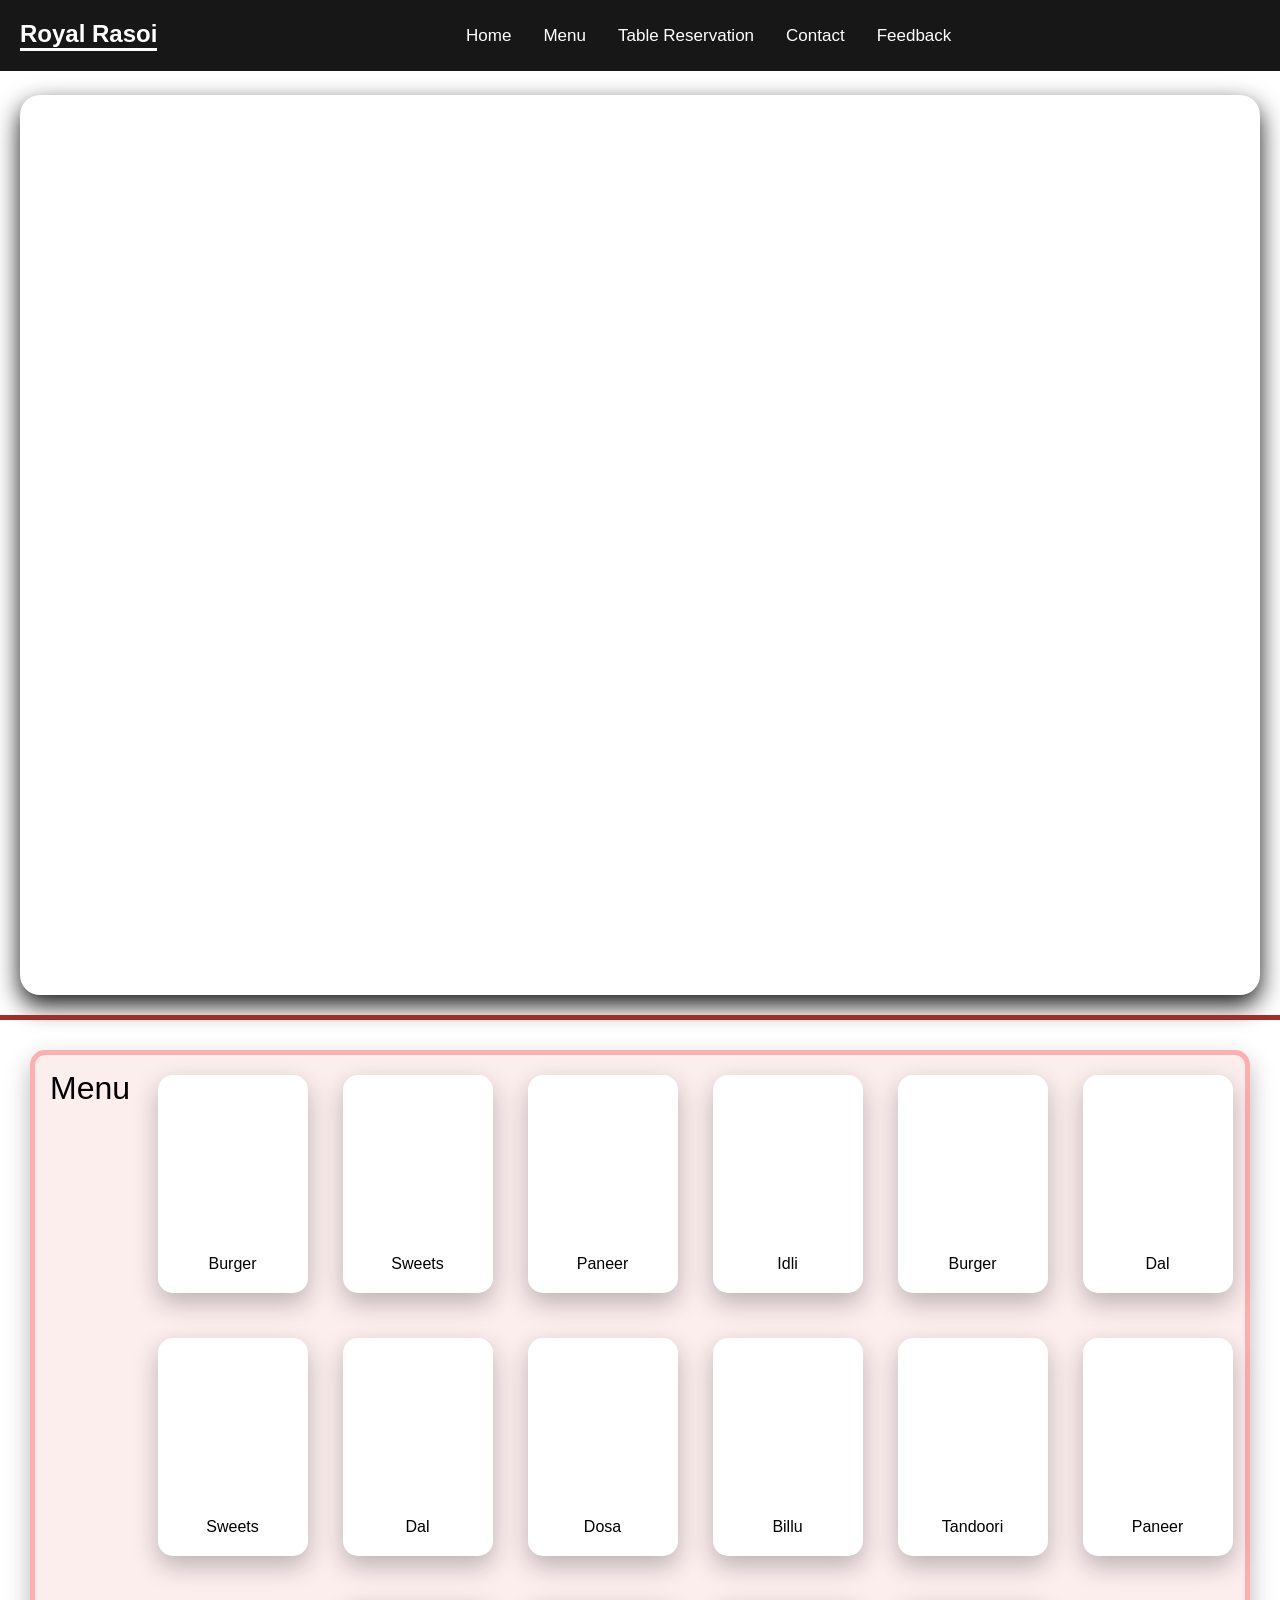
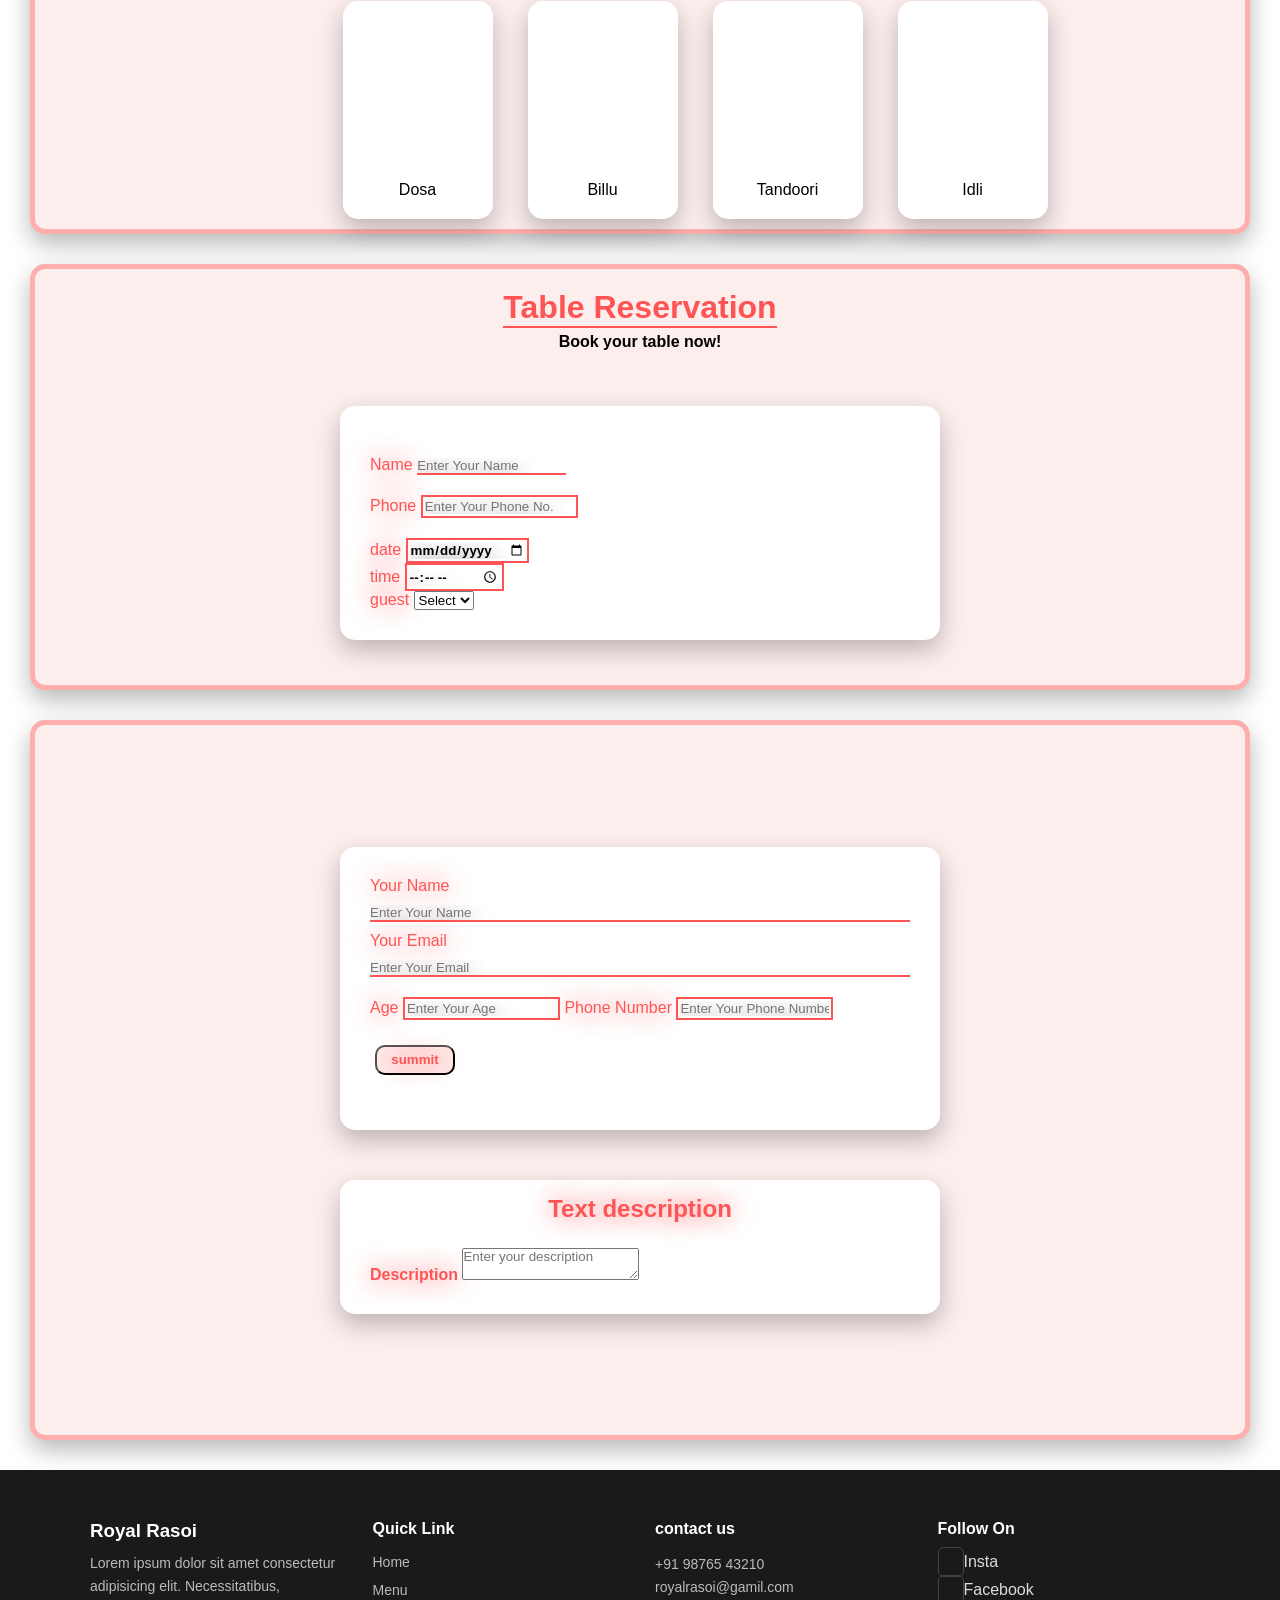
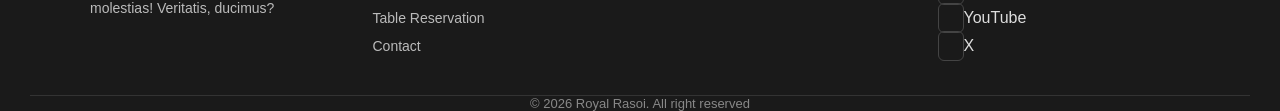
==== food.html @ 54bc2c3f "Initial commit" ====
<!DOCTYPE html>
<html lang="en">

<head>
    <meta charset="UTF-8">
    <meta name="viewport" content="width=device-width, initial-scale=1.0">
    <title>Document</title>
    <link rel="stylesheet" href="food.css">

    </style>
</head>

<body>
    <header class="navbar">
        <div class="logo">Royal Rasoi</div>
        <nav>
            <ul class="nav-link">
                <li><a class="font-size" href="#home">Home</a></li>
                <li><a class="font-size" href="#menu">Menu</a></li>
                <li><a class="font-size" href="#reservation">Table Reservation</a></li>
                <li><a class="font-size" href="#contact">Contact</a></li>
                <li><a class="font-size" href="#text-description">Feedback</a></li>
            </ul>
        </nav>
        <div></div>
    </header>
    <hr class="divider">
    <section class="main" id="home">
        <div class="banner">
            <div class="banner-text">
                <h1 class="wellcome">What's Your Order</h1>
            </div>
        </div>
    </section>
    <hr class="divider-2">
    <section class="main-2" id="menu">
        <h class="menu">Menu</h>
        <div class="food-item ">
            <div class=" box"><img src="Burger.jpg" alt="" height="150px">
                <p class="food-name">Burger</p>
            </div>

            <div class="box"><img src="Sweets.jpg" alt="" height="150px">
                <p class="food-name">Sweets</p>
            </div>
            <div class="box"><img src="Paneer.jpg" alt="" height="150px">
                <p class="food-name">Paneer</p>
            </div>
            <div class="box"><img src="Idli.jpg" alt="" height="150px">
                <p class="food-name">Idli</p>
            </div>
            <div class="box"><img src="Burger.jpg" alt="" height="150px">
                <p class="food-name">Burger</p>
            </div>
            <div class="box"><img src="Dal.jpg" alt="" height="150px">
                <p class="food-name">Dal</p>
            </div>

            <div class="box"><img src="Sweets.jpg" alt="" height="150px">
                <p class="food-name">Sweets</p>
            </div>
            <div class="box"><img src="Dal.jpg" alt="" height="150px">
                <p class="food-name">Dal</p>
            </div>
            <div class="box"><img src="Dosa.jpg" alt="" height="150px">
                <p class="food-name">Dosa</p>
            </div>
            <div class="box"><img src="Billu.png" alt="" height="150px">
                <p class="food-name">Billu</p>
            </div>
            <div class="box"><img src="Tandoori.jpg" alt="" height="150px">
                <p class="food-name">Tandoori</p>
            </div>
            <div class="box"><img src="Paneer.jpg" alt="" height="150px">
                <p class="food-name">Paneer</p>
            </div>
            <div class="box"><img src="Dosa.jpg" alt="" height="150px">
                <p class="food-name">Dosa</p>
            </div>
            <div class="box"><img src="Billu.png" alt="" height="150px">
                <p class="food-name">Billu</p>
            </div>
            <div class="box"><img src="Tandoori.jpg" alt="" height="150px">
                <p class="food-name">Tandoori</p>
            </div>
            <div class="box"><img src="Idli.jpg" alt="" height="150px">
                <p class="food-name">Idli</p>
            </div>
        </div>
    </section>
    <section class="reservation" id="reservation">
        <h2 class="section-heading">Table Reservation</h2>
        <p class="section-sub">Book your table now!</p>
        <form class="reservation-form box-1">
            <div class="form-row text">
                <div class="form-group">
                    <label for="name">Name</label>
                    <input type="text" id="name" placeholder="Enter Your Name" name="name" required>
                </div>
            </div>
            <div class="form-2 text">
                <label for="phone">Phone</label>
                <input type="tel" id="phone" placeholder="Enter Your Phone No." name="phone" required>
            </div>
            <div class="form-2 text">
                <div class="form-group">
                    <label>date</label>
                    <input type="date">
                </div>
                <div class="form-group">
                    <label>time</label>
                    <input type="time">
                </div>
                <div class="">
                    <label for="">guest</label>
                    <select required>
                        <option value="">Select</option>
                        <option>1</option>
                        <option>2</option>
                        <option>3</option>
                        <option>4</option>
                        <option>5+</option>
                    </select>
                </div>

            </div>
            </div>
        </form>
    </section>
    <section class="main-3" id="contact">
        <div class=" box-1 ">

            <div class="form-1 text">
                <label for="name">Your Name</label>
                <input type="text" name="name" placeholder="Enter Your Name" required>
                <label for="email">Your Email</label>
                <input type="email" name="email" placeholder="Enter Your Email" required>
            </div>
            <div class="form-2 text">
                <label for="number">Age</label>
                <input type="number" name="number" placeholder="Enter Your Age" required>
                <label for="phone">Phone Number</label>
                <input type="tel" required name="phone" placeholder="Enter Your Phone Number">
                <div class="text">
                    <button class="heading summit">summit</button>

                </div>
            </div>
        </div>
        <div class="box-1 box-2" id="text-description">
            <h1 class="heading">Text description</h1>
            <div class="form-2 description">
                <label for="text">Description</label>
                <textarea name="text" id="text" placeholder="Enter your description"></textarea>
            </div>
        </div>
    </section>
    <footer class="footer">
        <div class="footer-content">
            <div class="footer-col">
                <h3>Royal Rasoi</h3>
                <p>Lorem ipsum dolor sit amet consectetur adipisicing elit. Necessitatibus, molestias! Veritatis,
                    ducimus?</p>
            </div>
            <div class="footer-col">
                <h4>Quick Link</h4>
                <ul>
                    <li><a href="#home">Home</a>
                    <li><a href="#menu">Menu</a>
                    <li><a href="#reservation">Table Reservation</a>
                    <li><a href="#contact">Contact</a>
                    </li>
                </ul>
            </div>
            <div class="footer-col">
                <h4>contact us</h4>
                <p></p>
                <p>+91 98765 43210</p>
                <p>royalrasoi@gamil.com</p>
            </div>
            <div class="footer-col">
                <h4>Follow On</h4>
                <div class="socials">

                    <ul>
                        <li><a href=""></a>Insta</li>
                        <li><a href=""></a>Facebook</li>
                        <li><a href=""></a>YouTube</li>
                        <li><a href=""></a>X</li>
                    </ul>
                </div>
            </div>
        </div>
        <div class="footer-bottom">
            <p>© 2026 Royal Rasoi. All right reserved</p>
        </div>
    </footer>

</body>

</html>
---- food.css ----
* {
    margin: 0;
    padding: 0;
    box-sizing: border-box;
    scroll-behavior: smooth;
    font-family: BentonSans, sans-serif;
}

.navbar {
    display: flex;
    justify-content: space-between;
    align-items: center;
    padding: 15px 30px;
    background-color: #161716;
    box-sizing: border-box;
    position: fixed;
    width: 100%;
    padding: 20px;
    /* height: 100px; */
}

.logo {
    font-size: 24px;
    font-weight: bold;
    color: white;
    font-family: BentonSans, sans-serif;
    border-bottom: 3px solid #ffffff;
}

.nav-link {
    display: flex;
    list-style: none;
    gap: 2rem;
    align-items: center;
    text-decoration: none;
}

.nav-link a {
    text-decoration: none;
    color: white;
    font-size: 16px;
    transition: color 0.3s ease;
    font-size: 17px;
}

.nav-link a:hover {
    color: brown;
}

.divider {
    height: 5px;
    background-color: brown;
    border: none;
    margin-bottom: 90px;

}

.divider-2 {
    height: 5px;
    background-color: brown;
    border: none;
}

.main {
    margin: 20px;
    height: 100vh;
    background-image: linear-gradient(rgba(0, 0, 0, 0.5)), url(Restaruant\ 2.jpg);
    background-size: cover;
    background-position: center;
    border-radius: 20px;
    display: flex;
    justify-content: center;
    align-items: center;
    box-shadow: 0 10px 25px #161716;
}

.wellcome {
    color: #ffffff;
    font-family: BentonSans, sans-serif;
    font-weight: 900;
    font-size: 60px;
    z-index: 1000;
    text-align: center;
}

.menu {
    text-align: center;
    font-size: 32px;
    margin: 15px;


}

.main-2 {
    min-height: 100%;
    background-color: w;
    display: flex;
    justify-content: center;
    background-color: #fdeeee;
    margin: 30px;
    box-shadow: 0 10px 25px #00000047;
    border: 5px solid #ffaeae;
    border-radius: 15px
}

.box {
    padding: 20px;
    margin: 10px;
    margin-top: 20px;
    min-height: 150px;
    width: 150px;
    background-color: rgb(255, 255, 255);
    display: flex;
    flex-direction: column;
    box-sizing: border-box;
    gap: 10px;
    box-shadow: 0 10px 25px #16171647;
    /* border: 1px solid #111; */
    border-radius: 15px;
}

.food-item {
    display: flex;
    flex-direction: row;
    flex-wrap: wrap;
    justify-content: center;
    gap: 15px;
}

.food-name {
    text-align: center;
    font-size: 16px;
    margin: 0;
}

.main-3 {
    min-height: 80vh;
    display: flex;
    justify-content: center;
    align-items: center;
    flex-direction: column;
    background-color: #fdeeee;
    margin: 30px;
    box-shadow: 0 10px 25px #00000047;
    border: 5px solid #ffaeae;
    border-radius: 15px;
}

.text {
    gap: 10px;
    margin-top: 20px;
    font-optical-sizing: auto;
    font-weight: 400;
    font-style: normal;
    text-shadow: 0 0px 25px #ff5454;
    color: #ff5454;

}

.form-1 {
    display: flex;
    flex-direction: column;
}

.form-2 input {
    border: 2px solid #ff5454 !important;
    padding: 2px;
}

.text input {
    background: transparent;
    border: none;
    outline: none;
    border-bottom: 2px solid #ff5454;
    text-shadow: 0 10px 25px #000000;
    font-family: 'Gill Sans', 'Gill Sans MT', Calibri, 'Trebuchet MS', sans-serif;
    font-weight: 800;
}

.text input::placeholder {
    font-weight: 100;
}

.box-1 {
    padding-right: 30px;
    padding-left: 30px;
    padding-top: 10px;
    padding-bottom: 30px;
    height: 100%;
    width: 100%;
    max-width: 600px;
    max-height: 5%;
    margin: 25px;
    background-color: #ffffff;
    border-radius: 15px;
    box-shadow: 0 10px 25px #16171647;
}

.summit {
    height: 30px;
    width: 80px;
    border-radius: 10px;
    background-color: #ffe8e8;

}

.description {
    color: #ff5454;
    text-shadow: 0 0px 25px #ff5454;
    font-weight: 700;
    font-style: normal;
}

.heading {
    text-align: center;
    color: #ff5454;
    text-shadow: 0 0px 25px #ff5454;
    font-weight: 700;
    font-style: normal;
    margin: 5px;
    margin-bottom: 25px;
}

.box-2 {
    height: 100%;
    width: 100%;
}

.footer {
    background-color: #1a1a1a;
    color: #ddd;
    padding: 50px 30px 0;

}

.footer-content {
    display: flex;
    flex-wrap: wrap;
    justify-content: space-between;
    gap: 30px;
    max-width: 1100px;
    margin: 0 auto;
    padding-bottom: 30px;
}

.footer-col {
    flex: 1;
    min-width: 200px;
}

.footer-col h3 {
    color: #fff;
    font-size: 1.6;
    margin-bottom: 10px;

}

.footer-col h4 {
    color: #fff;
    font-size: 16px;
    margin-bottom: 15px;
}

.footer-col p {
    font-size: 14px;
    line-height: 1.6;
    color: #bbb;
}

.footer-col ul {
    list-style: none;
    padding: 0;

}

.footer-col ul li {
    margin-bottom: 10px;
}

.footer-col ul li a {
    color: #bbb;
    text-decoration: none;
    font-size: 14px;
    transition: color 0.2 ease;
}

.footer-col ul li a:hover {
    color: #ffd54f;
}

.socials {
    display: flex;
    gap: 15px;
}

.socials a {
    color: #bbb;
    text-decoration: none;
    border: 1px solid #444;
    padding: 6px 12px;
    border-radius: 6px;
    transition: all 0.2s ease;
}

.socials a:hover {
    background: #b71c1c;
    border-radius: #b71c1c;
    color: white;
}

.footer-bottom {
    border-top: 1px solid #333;
    text-align: center;
    font-size: 13px;
    color: #888;
}

.reservation {
    min-height: 100%;
    padding: 20px;
    display: flex;
    justify-content: center;
    align-items: center;
    flex-direction: column;
    background-color: #fdeeee;
    margin: 30px;
    box-shadow: 0 10px 25px #00000047;
    border: 5px solid #ffaeae;
    border-radius: 15px
}

.section-heading {
    font-size: 32px;
    font-weight: bold;
    margin-bottom: 5px;
    border-bottom: 2px solid #ff5454;
    color: #ff5454;
}

.section-sub {
    color: #000;
    margin-bottom: 30px;
    font-weight: 600;
}

.reservation-form {
    max-width: 600px;
    margin: 0 auto;
    background-color: white;
    padding: 30px;
    border-radius: 16px;
    max-height: 5%;
    margin: 25px;
    background-color: #ffffff;
    border-radius: 15px;
    box-shadow: 0 10px 25px #16171647;
}
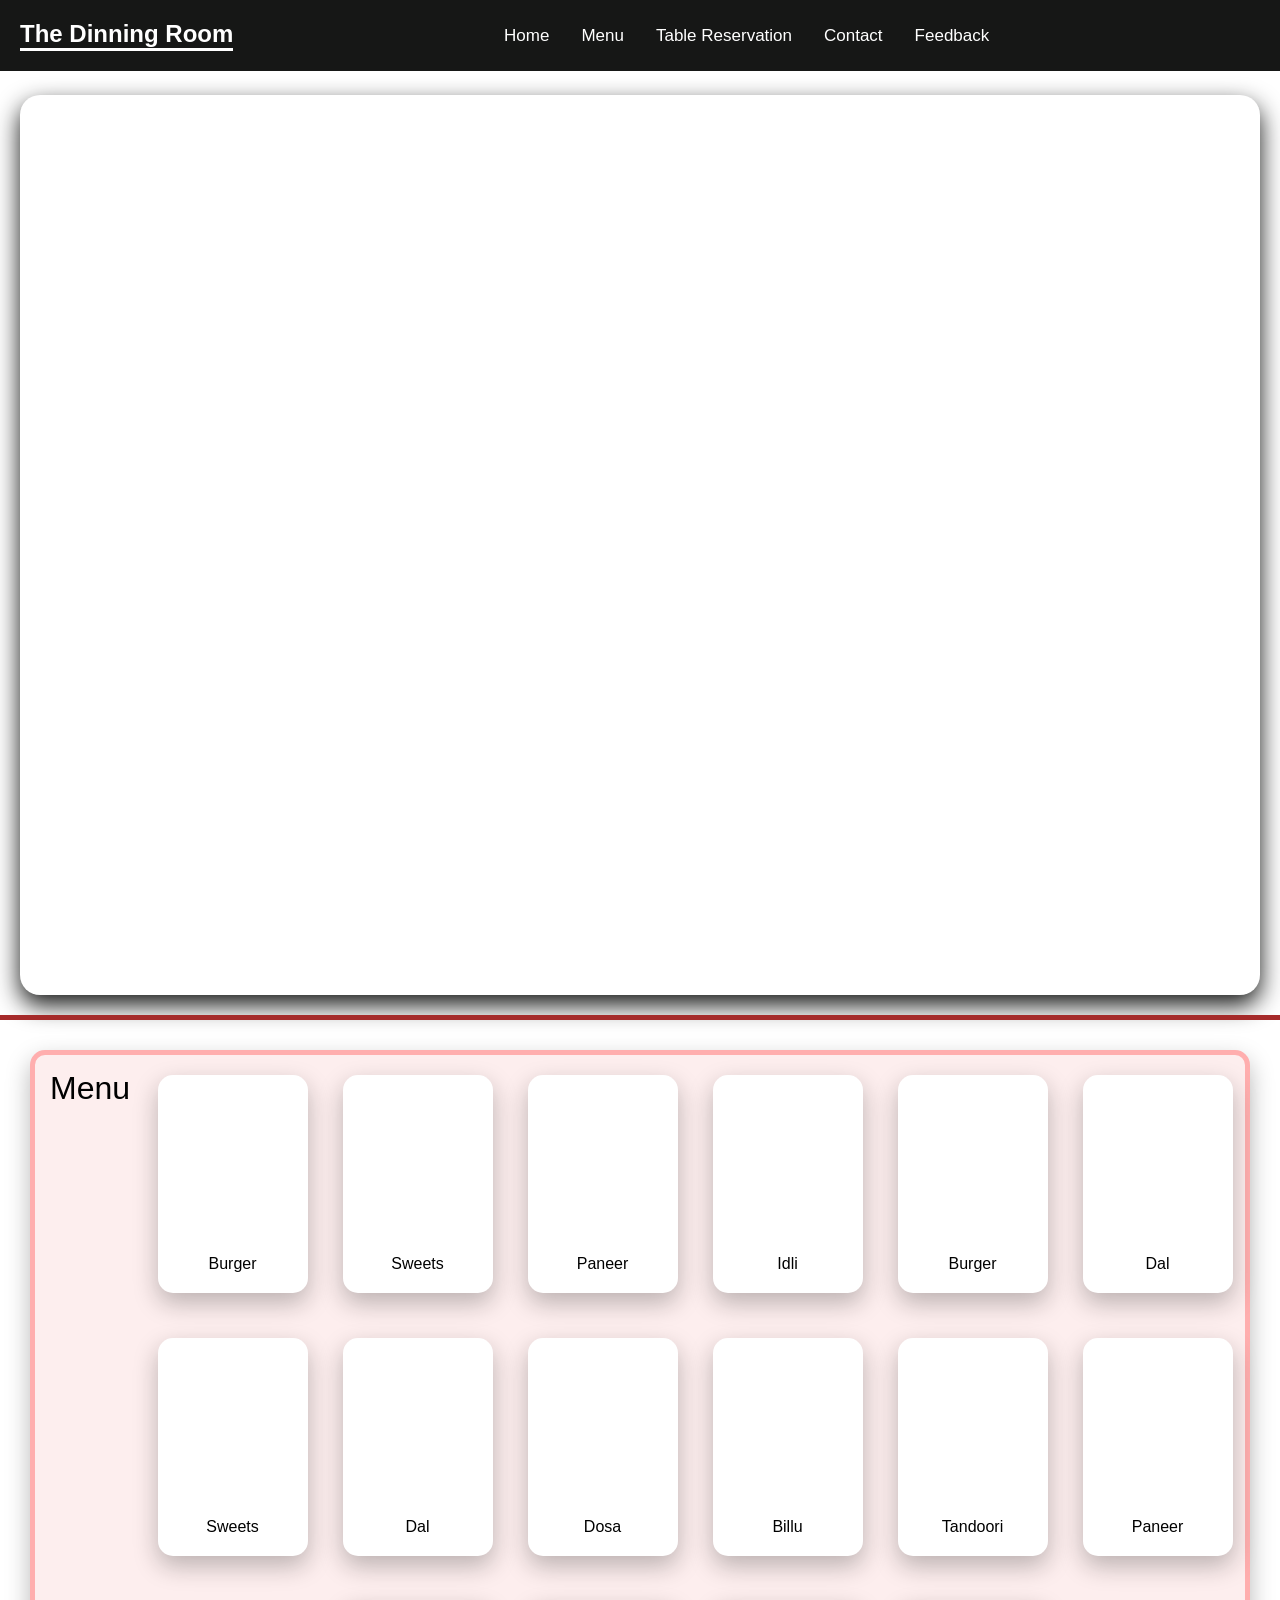
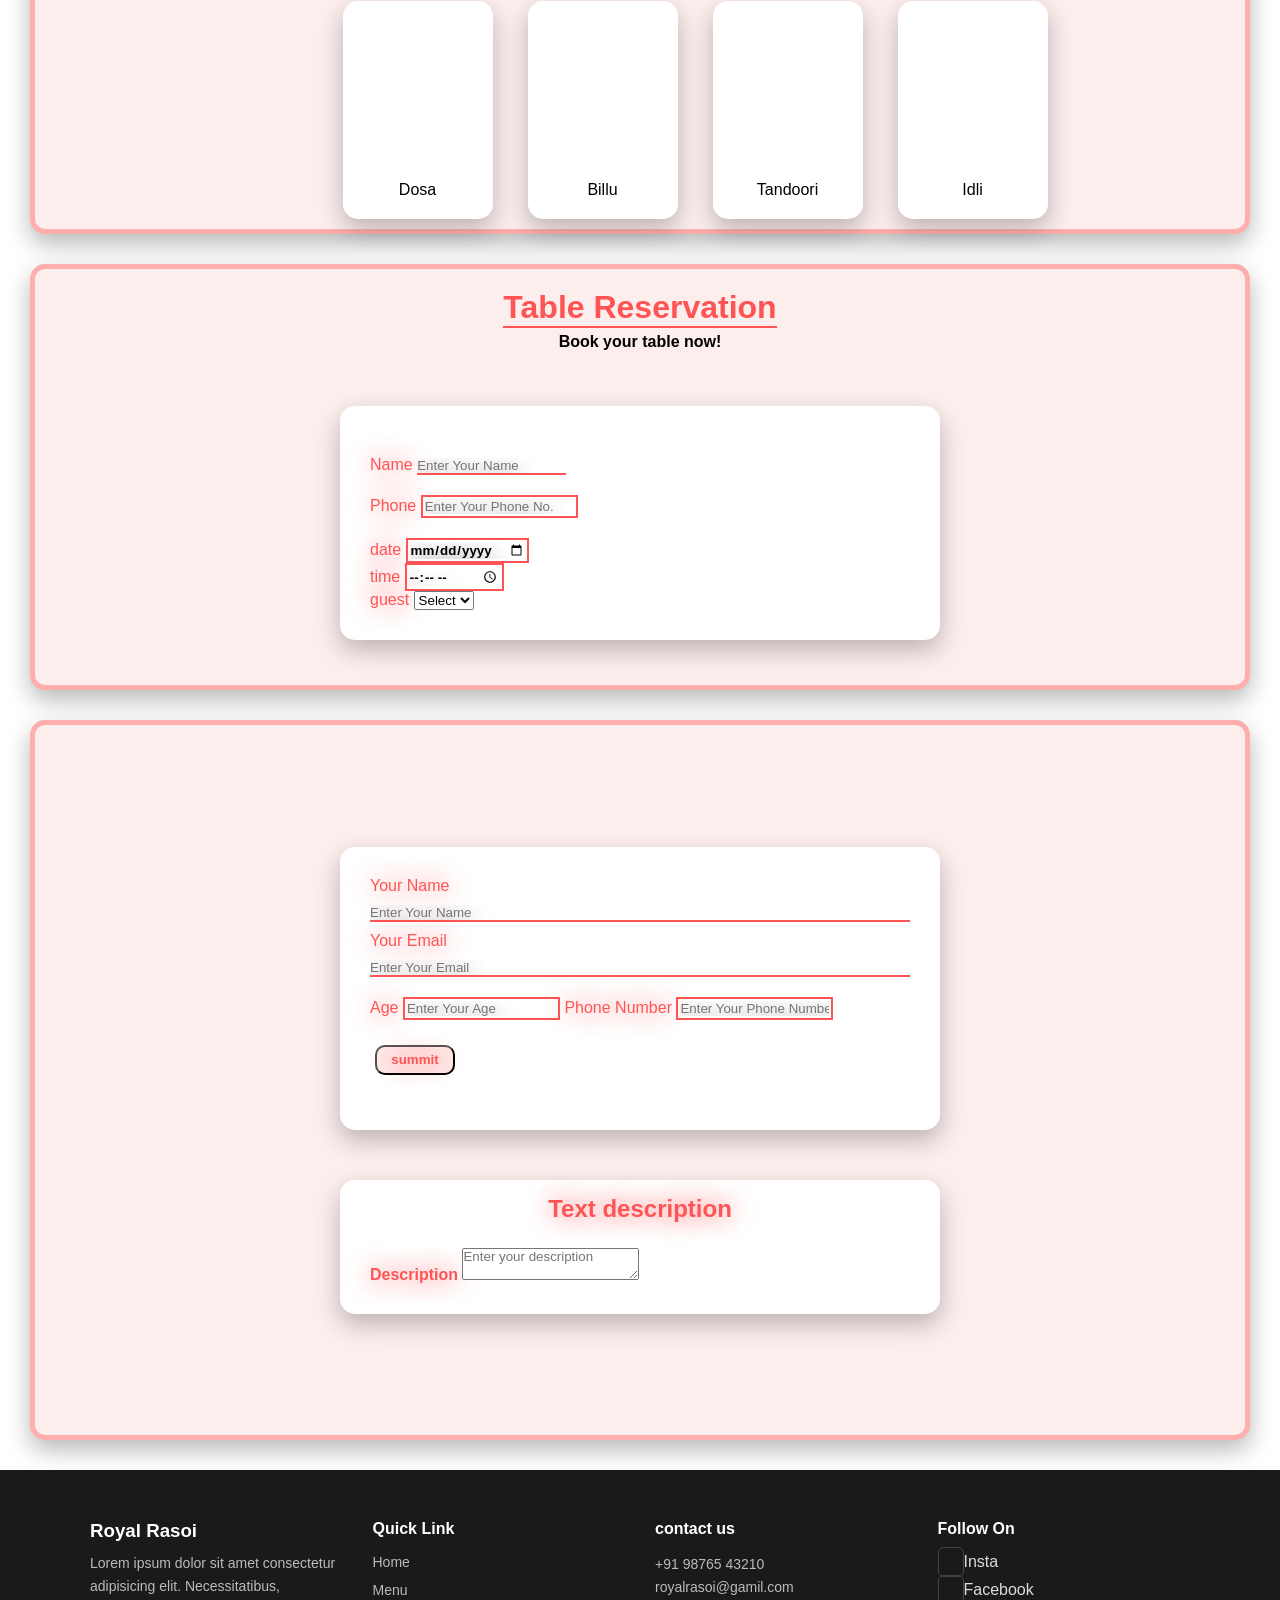
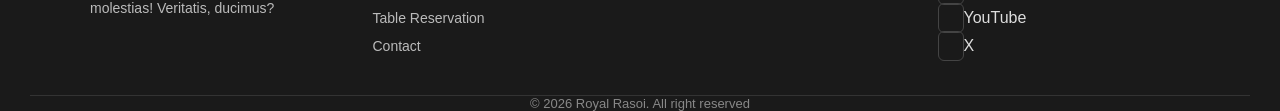
==== commit e284a1e3: "Second commit" ====
--- a/food.html
+++ b/food.html
@@ -12,7 +12,7 @@
 
 <body>
     <header class="navbar">
-        <div class="logo">Royal Rasoi</div>
+        <div class="logo">The Dinning Room</div>
         <nav>
             <ul class="nav-link">
                 <li><a class="font-size" href="#home">Home</a></li>
@@ -28,7 +28,7 @@
     <section class="main" id="home">
         <div class="banner">
             <div class="banner-text">
-                <h1 class="wellcome">What's Your Order</h1>
+                <h1 class="wellcome">What's Your Order?</h1>
             </div>
         </div>
     </section>
